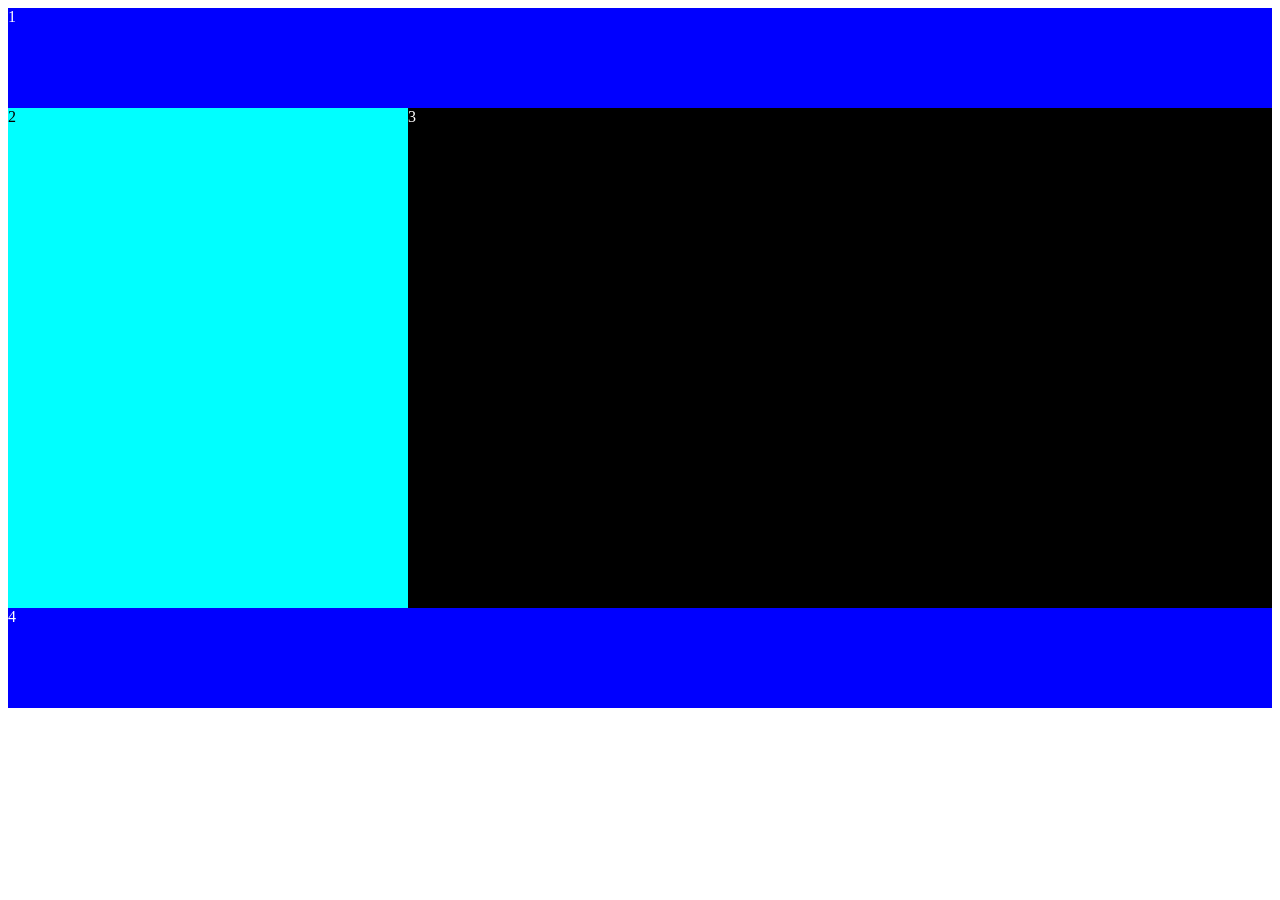
==== index.html @ 6f161e4f "Add files via upload" ====
<!DOCTYPE html>
<html lang="pt-br">
<head>
<meta charset="UTF-8">
<meta name="viewport" content="width=device-width, initial-scale=1.0">
<title></title> 
<link rel="stylesheet" href="style.css">
</head>

<body>
<header>1</header>
<aside>2</aside>
<main>3</main>
<footer>4</footer>
</body>




</html>
---- style.css ----
body{
    display: grid;
    grid-template-areas: 
    "cabeca cabeca"
    "braco corpo"
    "peh peh";
    grid-template-rows: 100px 500px 100px;
    grid-template-columns: 400px auto;
}

header{
    background-color: blue;
    color: white;
    grid-area: cabeca;
}

aside{
    background-color: aqua;
    grid-area: braco;
}

main{
    background-color: black;
    color: white;
    grid-area: corpo;
}

footer{
    background-color: blue;
    color: white;
    grid-area: peh;
}
.letra{
        background-color: aquamarine;
        color: black;
}

@media only screen and (max-width: 850){
    body{
        display: grid;
        grid-template-areas: 
        "cabeca"
        "braco"
        "corpo"
        "peh";
        grid-template-rows: 100px 50px auto 100px;
        grid-template-columns: auto;
    }
    .letra{
        color: black;
        background-color: aquamarine;
    }
}
@media only screen and (max-width:450){
    body{
        display: grid;
        grid-template-areas: 
        "cabeca"
        "braco"
        "peh";
        grid-template-rows: 100px 500px auto 100px;
        grid-template-columns: auto;
    }
    aside{
        display: none;
    }
}
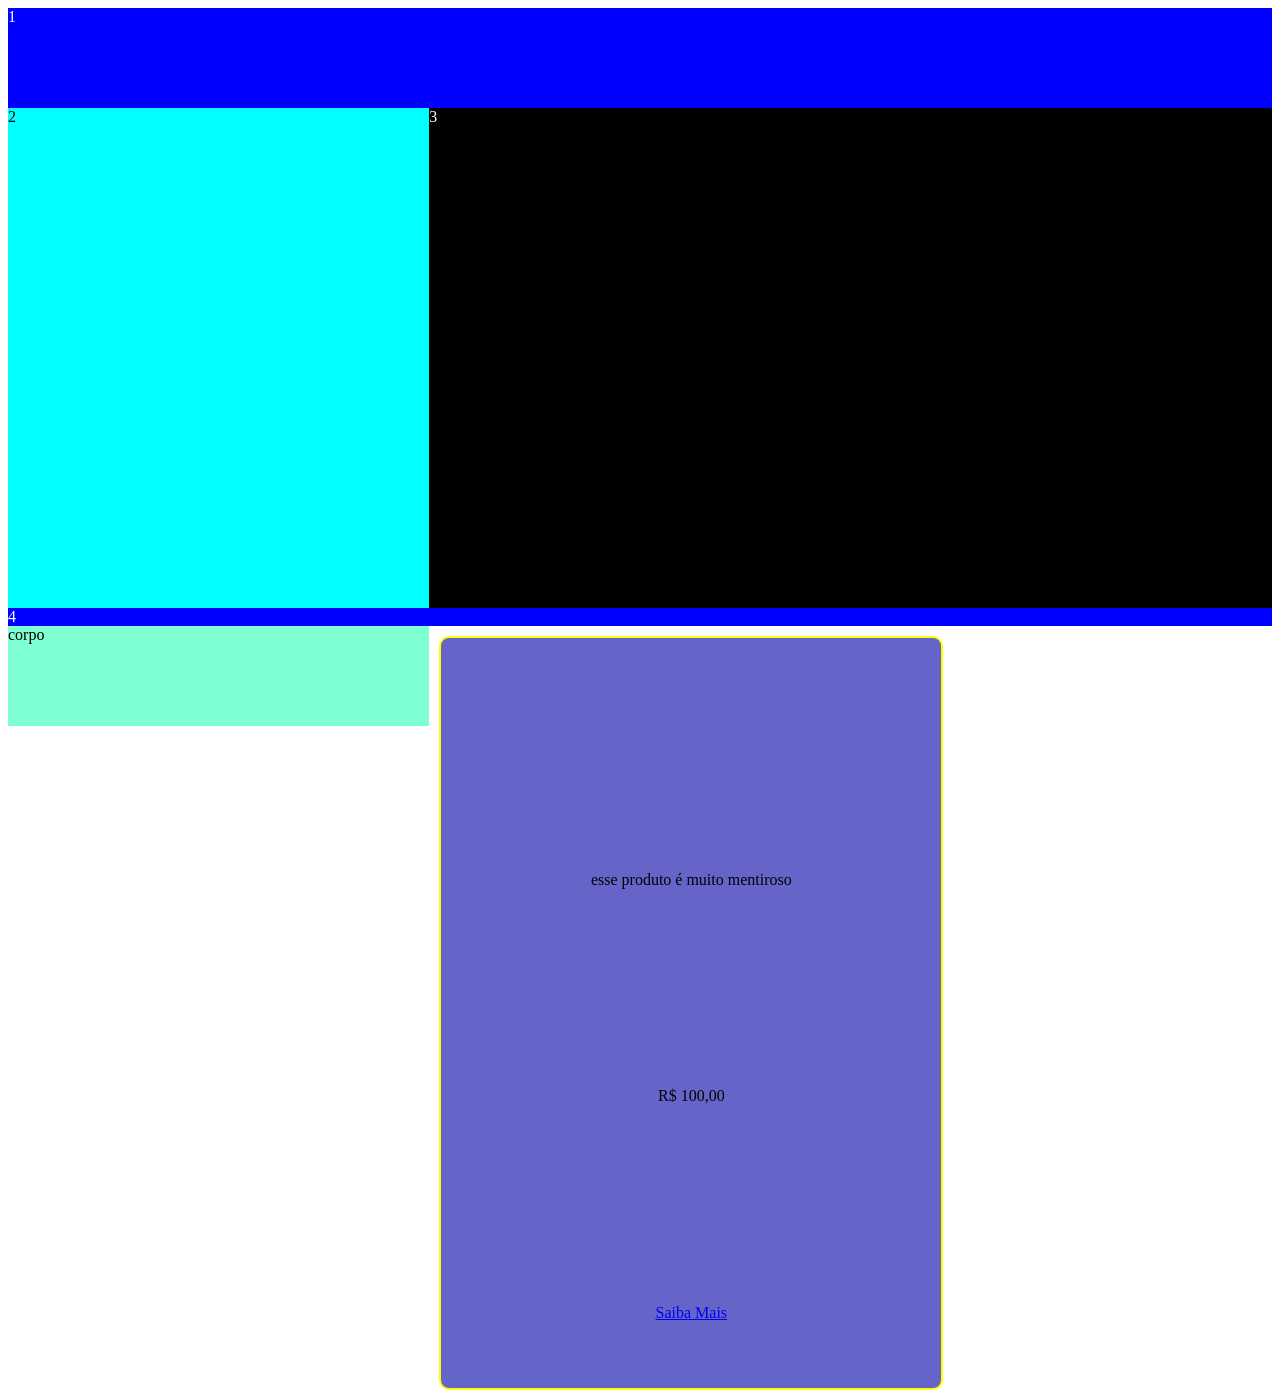
==== commit 9bab47da: "Add files via upload" ====
--- a/index.html
+++ b/index.html
@@ -12,6 +12,17 @@
 <aside>2</aside>
 <main>3</main>
 <footer>4</footer>
+<div class="letra">
+    corpo
+</div>
+<div class="mae">
+<div class="card">
+<img src="imgens/logo" class="imagem_produto" alt="">
+<p class="d_produto">esse produto é muito mentiroso</p>
+<p class="p_produto">R$ 100,00</p>
+<p class="botao_produto"> <a class="letra_botao" href="furia.html">Saiba Mais</a></p>
+</div>
+</div>
 </body>
 
 
--- a/style.css
+++ b/style.css
@@ -4,10 +4,13 @@
     "cabeca cabeca"
     "braco corpo"
     "peh peh";
-    grid-template-rows: 100px 500px 100px;
-    grid-template-columns: 400px auto;
+    grid-template-rows: 100px 500px auto 100px;
+    grid-template-columns: 1fr 2fr;
 }
-
+.letra{
+        background-color: aquamarine;
+        color: black;
+}
 header{
     background-color: blue;
     color: white;
@@ -18,21 +21,15 @@
     background-color: aqua;
     grid-area: braco;
 }
-
 main{
     background-color: black;
     color: white;
     grid-area: corpo;
 }
-
 footer{
     background-color: blue;
     color: white;
     grid-area: peh;
-}
-.letra{
-        background-color: aquamarine;
-        color: black;
 }
 
 @media only screen and (max-width: 850){
@@ -44,7 +41,7 @@
         "corpo"
         "peh";
         grid-template-rows: 100px 50px auto 100px;
-        grid-template-columns: auto;
+        grid-template-columns: 1fr 2fr;
     }
     .letra{
         color: black;
@@ -59,9 +56,23 @@
         "braco"
         "peh";
         grid-template-rows: 100px 500px auto 100px;
-        grid-template-columns: auto;
+        grid-template-columns: 1fr 2fr;
     }
     aside{
         display: none;
     }
 }
+.card{
+    display: flex;
+    flex-direction: column;
+    justify-content: space-between;
+    padding: 50px;
+    align-items: center;
+    border: yellow 2px solid;
+    background-color: rgb(101, 101, 201);
+    width: 400px;
+    height: 650px;
+    border-radius: 10px;
+    text-align: center;
+    margin: 10px;
+}
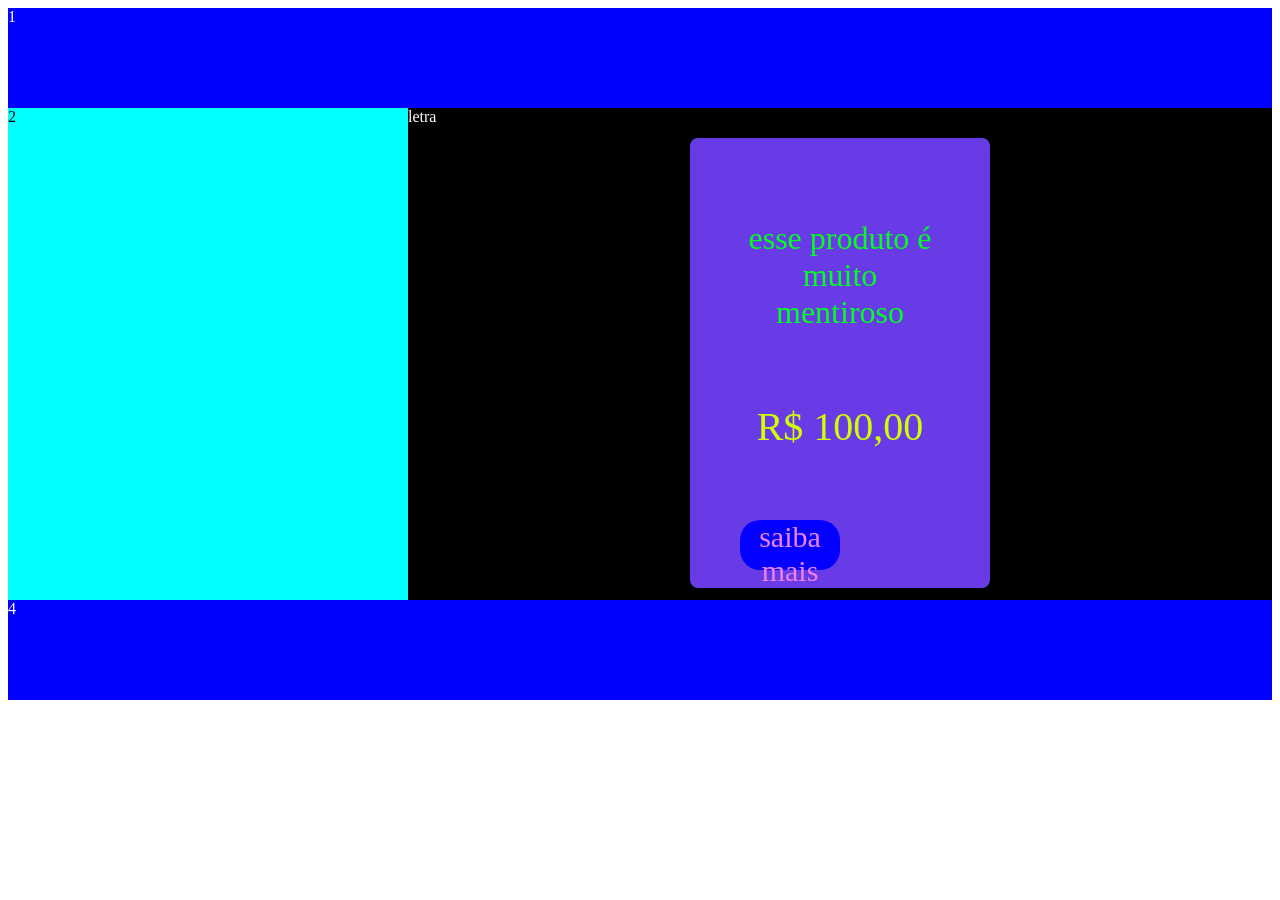
==== commit 73e82607: "Add files via upload" ====
--- a/index.html
+++ b/index.html
@@ -10,19 +10,19 @@
 <body>
 <header>1</header>
 <aside>2</aside>
-<main>3</main>
 <footer>4</footer>
-<div class="letra">
-    corpo
+<main>
+
+<div class="letra">letra</div>
+<div class="mae">
+   <div class="card">
+   <img src="imgens/logo" class="imagem_produto" alt="">
+   <p class="d_produto">esse produto é muito mentiroso</p>
+   <p class="p_produto">R$ 100,00</p>
+   <p class="botao_produto">saiba mais<a class="letra_botao" href="furia.html"></a></p>
+   </div>
 </div>
-<div class="mae">
-<div class="card">
-<img src="imgens/logo" class="imagem_produto" alt="">
-<p class="d_produto">esse produto é muito mentiroso</p>
-<p class="p_produto">R$ 100,00</p>
-<p class="botao_produto"> <a class="letra_botao" href="furia.html">Saiba Mais</a></p>
-</div>
-</div>
+</main>
 </body>
 
 
--- a/style.css
+++ b/style.css
@@ -4,13 +4,10 @@
     "cabeca cabeca"
     "braco corpo"
     "peh peh";
-    grid-template-rows: 100px 500px auto 100px;
-    grid-template-columns: 1fr 2fr;
+    grid-template-rows: 100px auto 100px;
+    grid-template-columns: 400px auto;
 }
-.letra{
-        background-color: aquamarine;
-        color: black;
-}
+
 header{
     background-color: blue;
     color: white;
@@ -21,58 +18,83 @@
     background-color: aqua;
     grid-area: braco;
 }
+
 main{
     background-color: black;
     color: white;
     grid-area: corpo;
 }
+
 footer{
     background-color: blue;
     color: white;
     grid-area: peh;
 }
 
-@media only screen and (max-width: 850){
-    body{
+@media only screen and (max-width: 850px){
+    .body{
         display: grid;
         grid-template-areas: 
         "cabeca"
-        "braco"
-        "corpo"
+        "braco corpo"
         "peh";
         grid-template-rows: 100px 50px auto 100px;
-        grid-template-columns: 1fr 2fr;
+        grid-template-columns: auto;
     }
     .letra{
         color: black;
         background-color: aquamarine;
     }
 }
-@media only screen and (max-width:450){
-    body{
+@media only screen and (max-width:450px){
+    .body{
         display: grid;
         grid-template-areas: 
         "cabeca"
-        "braco"
+        "braco corpo"
         "peh";
-        grid-template-rows: 100px 500px auto 100px;
-        grid-template-columns: 1fr 2fr;
+        grid-template-rows: 100px auto 100px;
+        grid-template-columns: auto;
     }
     aside{
         display: none;
     }
 }
+.mae{
+    display: flex;
+    flex-wrap: wrap;
+    justify-content: center;
+}
 .card{
-    display: flex;
-    flex-direction: column;
-    justify-content: space-between;
-    padding: 50px;
-    align-items: center;
-    border: yellow 2px solid;
-    background-color: rgb(101, 101, 201);
-    width: 400px;
-    height: 650px;
-    border-radius: 10px;
-    text-align: center;
-    margin: 10px;
+   display: flex;
+   flex-direction: column;
+   justify-content: space-between;
+   padding: 50px;
+   border: black 2px solid;
+   background-color: #683be6;
+   width: 200px;
+   height: 350px;
+   border-radius: 10px;
+   text-align: center;
+   margin: 10px;
+}
+.imagem_produto{
+    width: 320px;
+}
+.d_produto{
+    color: rgb(0, 255, 34);
+    font-size: xx-large;
+}
+.p_produto{
+    color: rgb(208, 255, 0);
+    font-size: 40px;
+}
+.botao_produto{
+    font-size: 30px;
+    background-color: rgb(4, 0, 255);
+    color: violet;
+    width: 50%;
+    text-decoration: none;
+    height: 50px;
+    border-radius: 20px;
 }
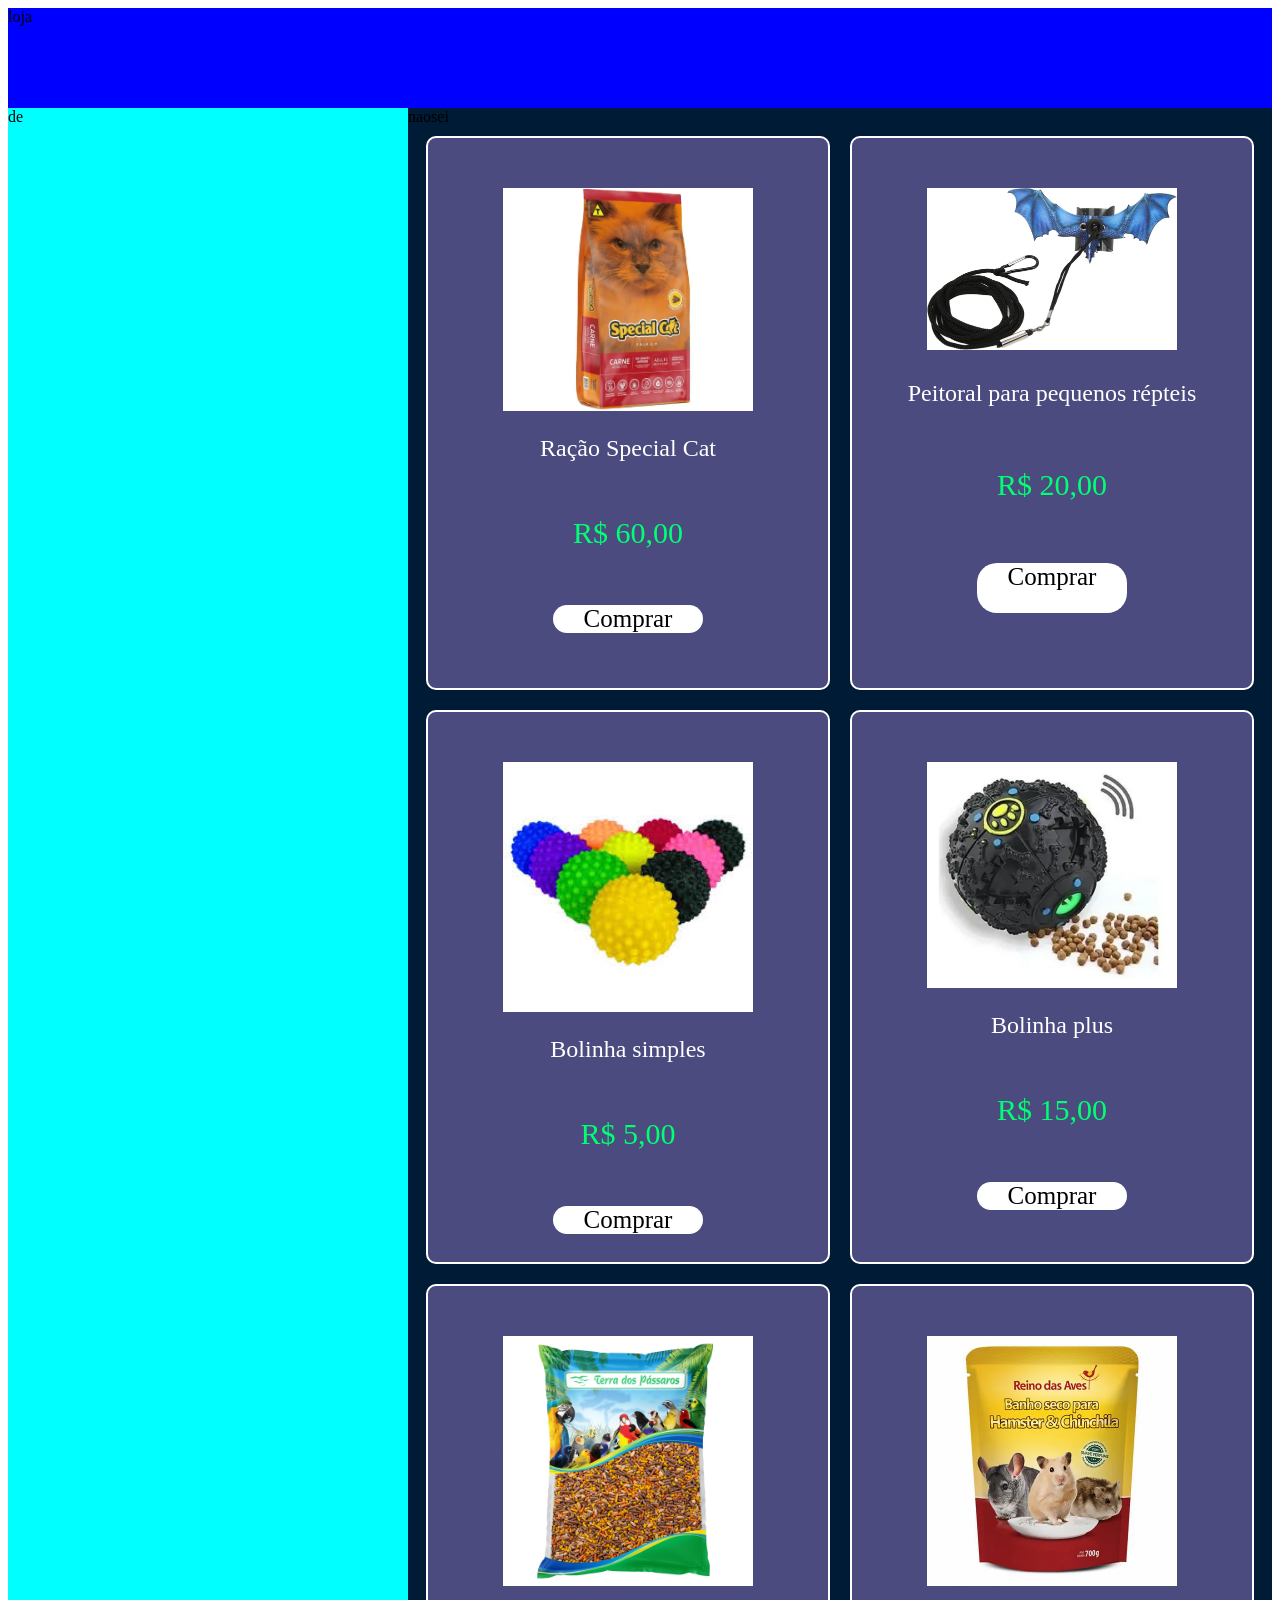
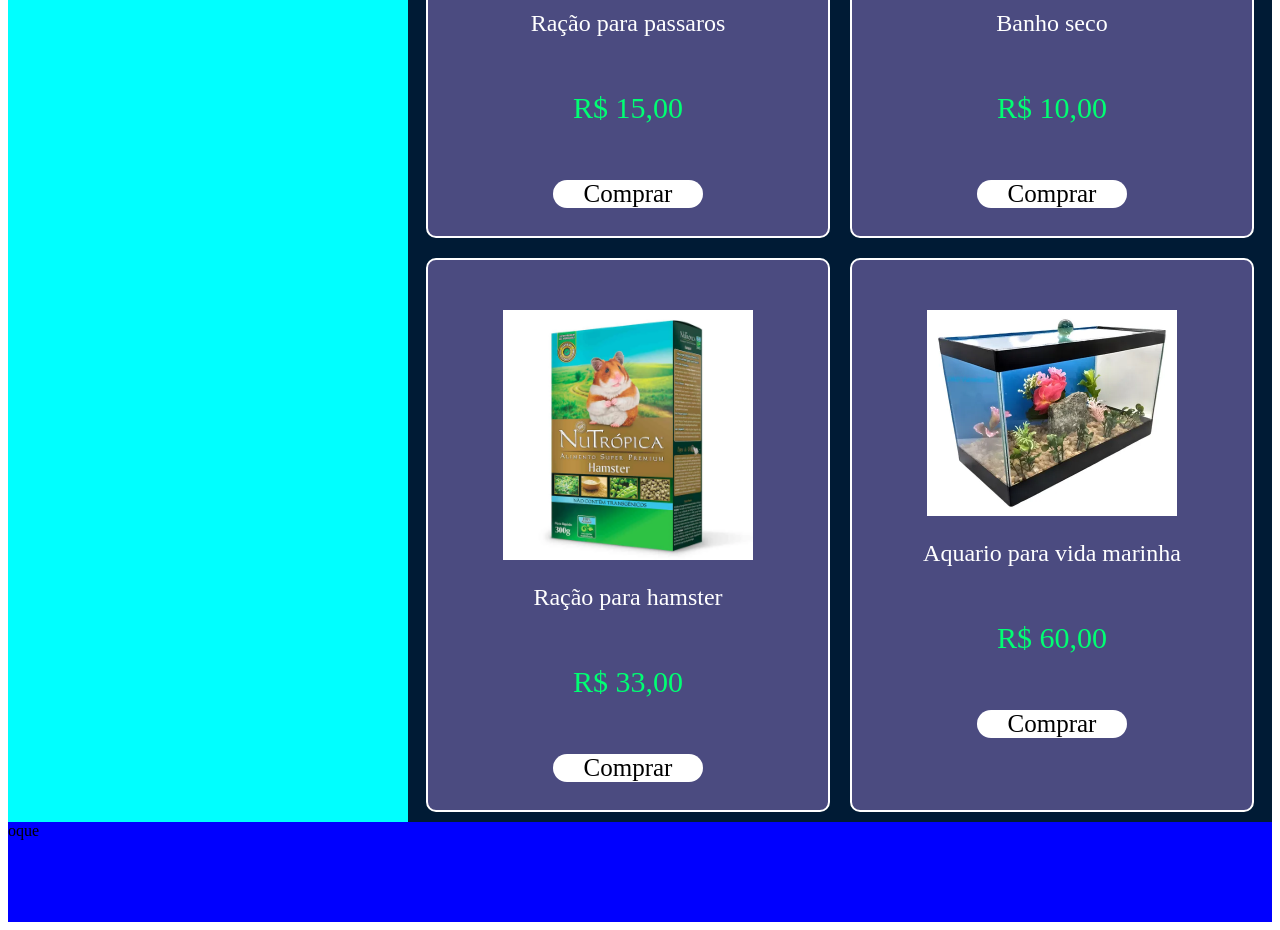
==== commit a799adf2: "Add files via upload" ====
--- a/index.html
+++ b/index.html
@@ -1,31 +1,85 @@
 <!DOCTYPE html>
 <html lang="pt-br">
 <head>
-<meta charset="UTF-8">
-<meta name="viewport" content="width=device-width, initial-scale=1.0">
-<title></title> 
-<link rel="stylesheet" href="style.css">
+    <meta charset="UTF-8">
+    <meta name="viewport" content="width=device-width, initial-scale=1.0">
+    <title>Loja de não sei o que</title>
+    <link rel="stylesheet" href="style.css">
 </head>
+<body>
+    <header>loja</header>
+    <aside>de</aside>
+    <main>
+        <div class="letra">
+            naosei
+        </div>
+        <div class="pais">
+            <div class="card">
+                <img src="imagens/image.webp" class="imagem_produto" alt="">
+                <p class="d_produto">Ração Special Cat</p>
+                <p class="p_produto">R$ 60,00</p>
+                <p class="botao_produto"><a class="letra_botao" href="vtx.html">Comprar</a></p>
+               
+        </div>
 
-<body>
-<header>1</header>
-<aside>2</aside>
-<footer>4</footer>
-<main>
+        <div class="card">
+                <img src="imagens/peitoral.r.jpg" class="imagem_produto" alt="">
+                <p class="d_produto">Peitoral para pequenos répteis</p>
+                <p class="p_produto">R$ 20,00</p>
+                <p class="botao_produto"><a class="letra_botao" href="vtx.html">Comprar</a></p>
+               
+        </div>
 
-<div class="letra">letra</div>
-<div class="mae">
-   <div class="card">
-   <img src="imgens/logo" class="imagem_produto" alt="">
-   <p class="d_produto">esse produto é muito mentiroso</p>
-   <p class="p_produto">R$ 100,00</p>
-   <p class="botao_produto">saiba mais<a class="letra_botao" href="furia.html"></a></p>
-   </div>
-</div>
-</main>
+        <div class="card">
+                <img src="imagens/images.jpeg" class="imagem_produto" alt="">
+                <p class="d_produto">Bolinha simples</p>
+                <p class="p_produto">R$ 5,00</p>
+                <p class="botao_produto"><a class="letra_botao" href="vtx.html">Comprar</a></p>
+               
+        </div>
+
+        <div class="card">
+                <img src="imagens/bolinha.p.webp" class="imagem_produto" alt="">
+                <p class="d_produto">Bolinha plus</p>
+                <p class="p_produto">R$ 15,00</p>
+                <p class="botao_produto"><a class="letra_botao" href="vtx.html">Comprar</a></p>
+               
+        </div>
+
+        <div class="card">
+                <img src="imagens/1841_gg.jpg" class="imagem_produto" alt="">
+                <p class="d_produto">Ração para passaros</p>
+                <p class="p_produto">R$ 15,00</p>
+                <p class="botao_produto"><a class="letra_botao" href="vtx.html">Comprar</a></p>
+               
+        </div>
+
+        <div class="card">
+                <img src="imagens/banho.seco.webp" class="imagem_produto" alt="">
+                <p class="d_produto">Banho seco</p>
+                <p class="p_produto">R$ 10,00</p>
+                <p class="botao_produto"><a class="letra_botao" href="vtx.html">Comprar</a></p>
+               
+        </div>
+
+        <div class="card">
+                <img src="imagens/hamster.webp" class="imagem_produto" alt="">
+                <p class="d_produto">Ração para hamster</p>
+                <p class="p_produto">R$ 33,00</p>
+                <p class="botao_produto"><a class="letra_botao" href="vtx.html">Comprar</a></p>
+               
+        </div>
+
+        <div class="card">
+                <img src="imagens/aquario.webp" class="imagem_produto" alt="">
+                <p class="d_produto">Aquario para vida marinha</p>
+                <p class="p_produto">R$ 60,00</p>
+                <p class="botao_produto"><a class="letra_botao" href="vtx.html">Comprar</a></p>
+               
+        </div>
+
+    </main>
+    <footer>oque</footer>
+
 </body>
-
-
-
-
 </html>
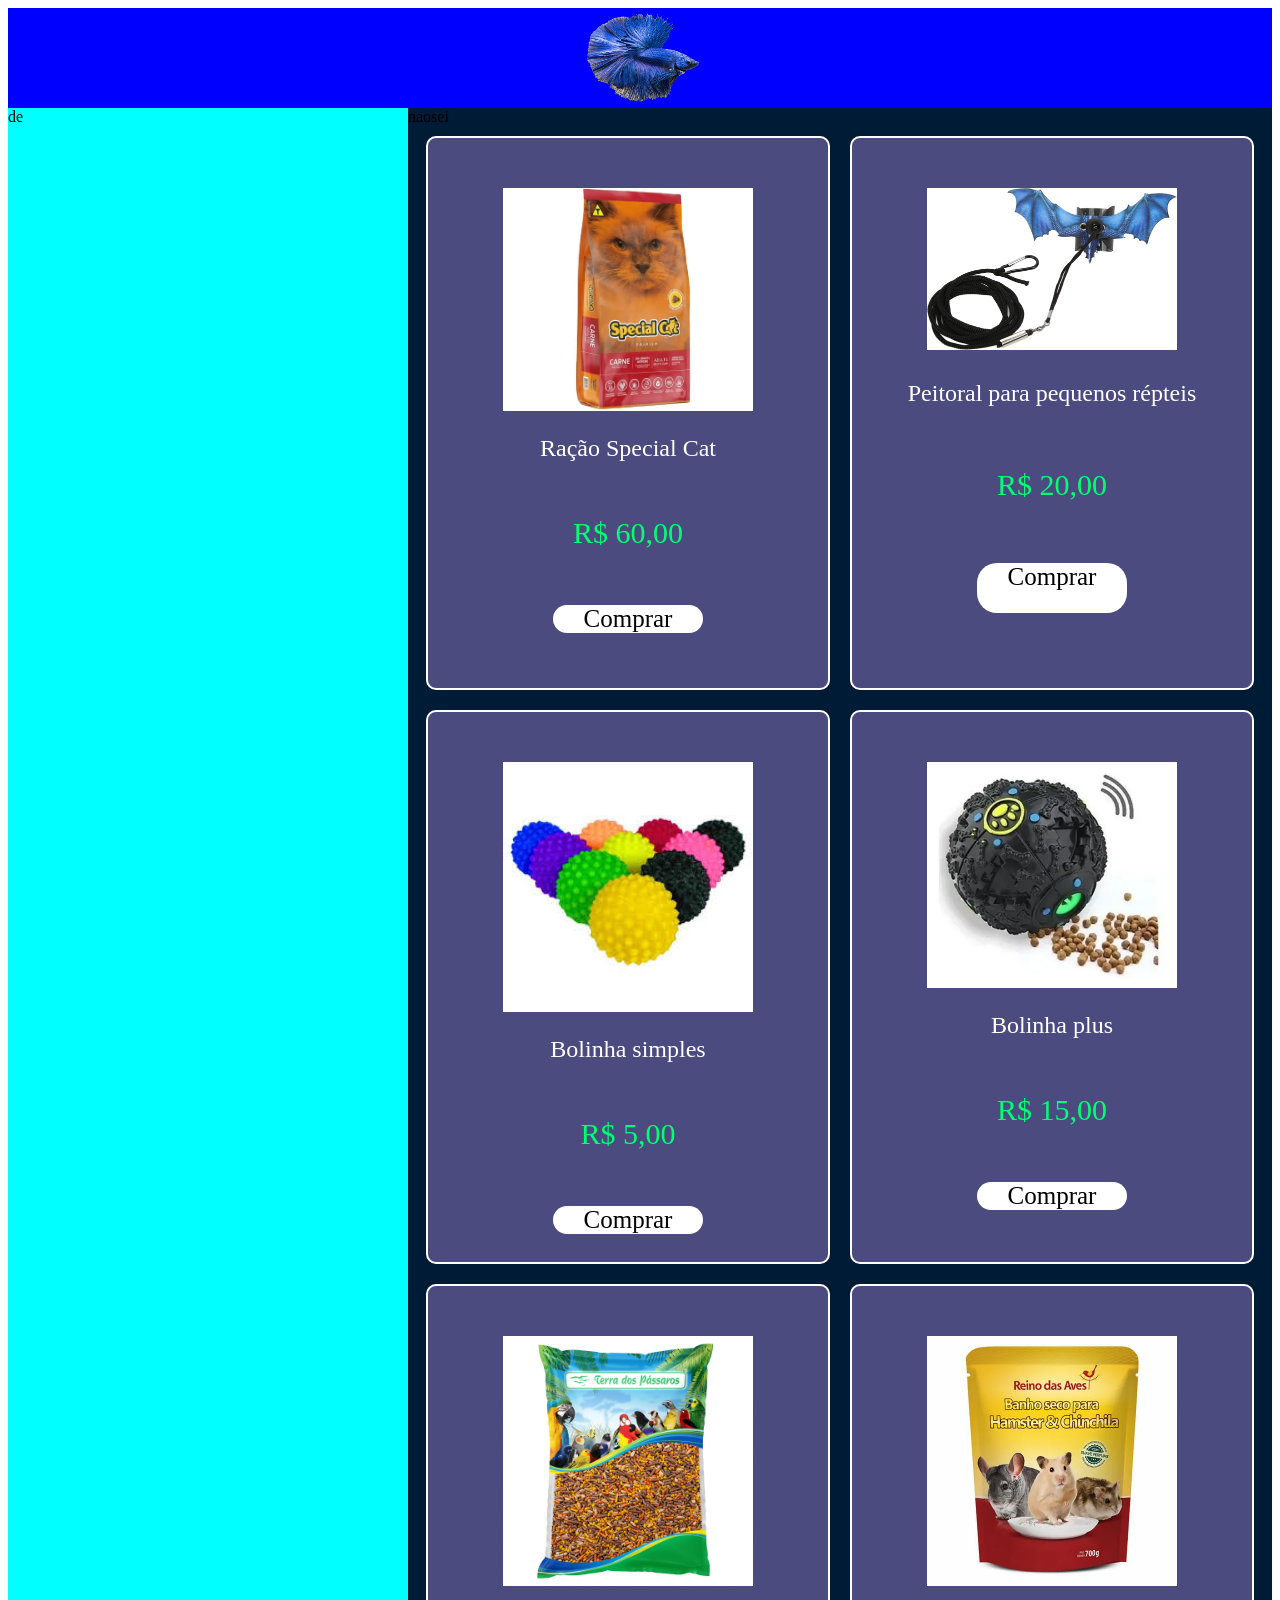
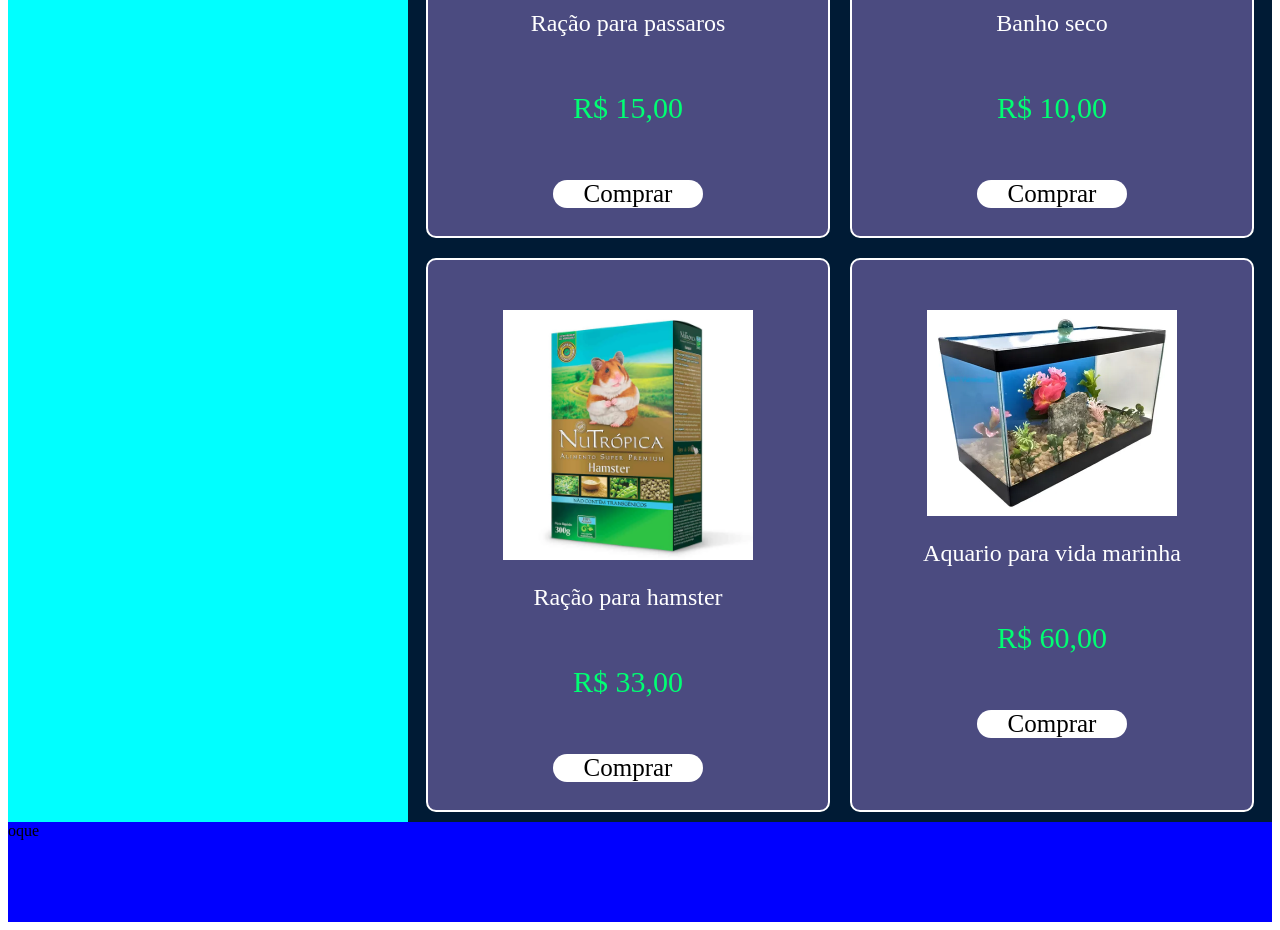
==== commit 5a92e2b4: "Add files via upload" ====
--- a/index.html
+++ b/index.html
@@ -1,5 +1,4 @@
 <!DOCTYPE html>
-<html lang="pt-br">
 <head>
     <meta charset="UTF-8">
     <meta name="viewport" content="width=device-width, initial-scale=1.0">
@@ -7,7 +6,7 @@
     <link rel="stylesheet" href="style.css">
 </head>
 <body>
-    <header>loja</header>
+    <header><center><img src="imagens/logotip.ppp.png" class="peixe" alt=""></center></header>
     <aside>de</aside>
     <main>
         <div class="letra">
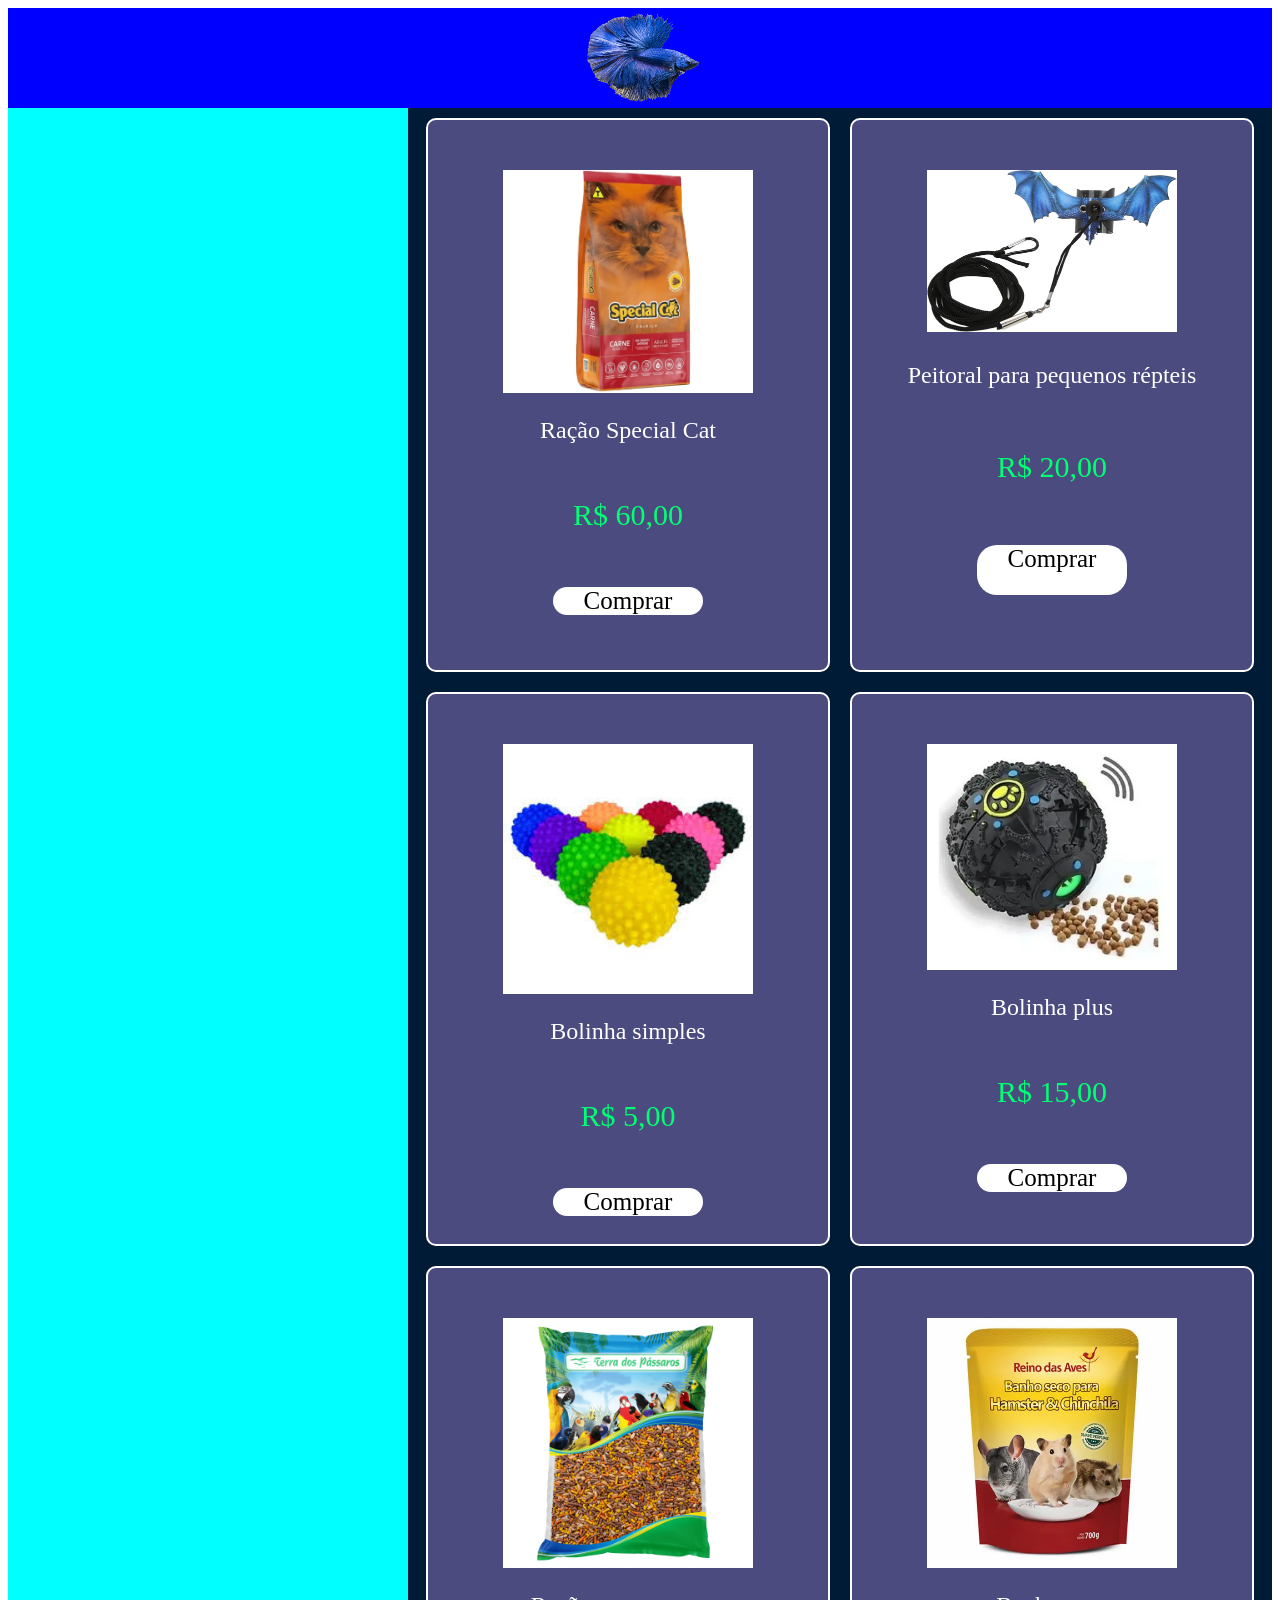
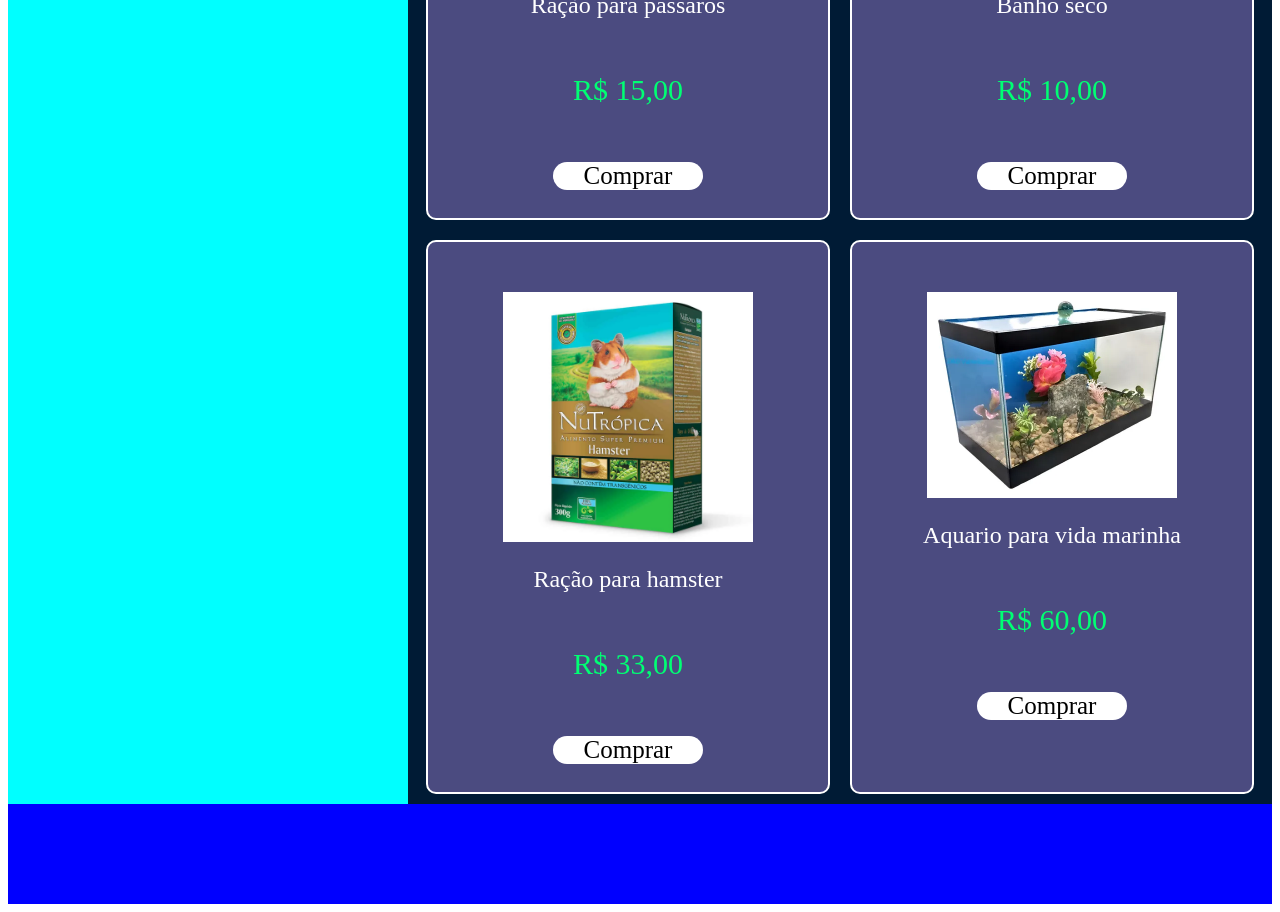
==== commit f4576fb4: "Add files via upload" ====
--- a/index.html
+++ b/index.html
@@ -7,19 +7,22 @@
 </head>
 <body>
     <header><center><img src="imagens/logotip.ppp.png" class="peixe" alt=""></center></header>
-    <aside>de</aside>
+    <aside></aside>
     <main>
         <div class="letra">
-            naosei
+            
         </div>
         <div class="pais">
+
+
             <div class="card">
                 <img src="imagens/image.webp" class="imagem_produto" alt="">
                 <p class="d_produto">Ração Special Cat</p>
                 <p class="p_produto">R$ 60,00</p>
-                <p class="botao_produto"><a class="letra_botao" href="vtx.html">Comprar</a></p>
-               
-        </div>
+                <p class="botao_produto"><a class="letra_botao" href="compra.1.html">Comprar</a></p>
+                      
+        </div> 
+
 
         <div class="card">
                 <img src="imagens/peitoral.r.jpg" class="imagem_produto" alt="">
@@ -78,7 +81,7 @@
         </div>
 
     </main>
-    <footer>oque</footer>
+    <footer></footer>
 
 </body>
 </html>
